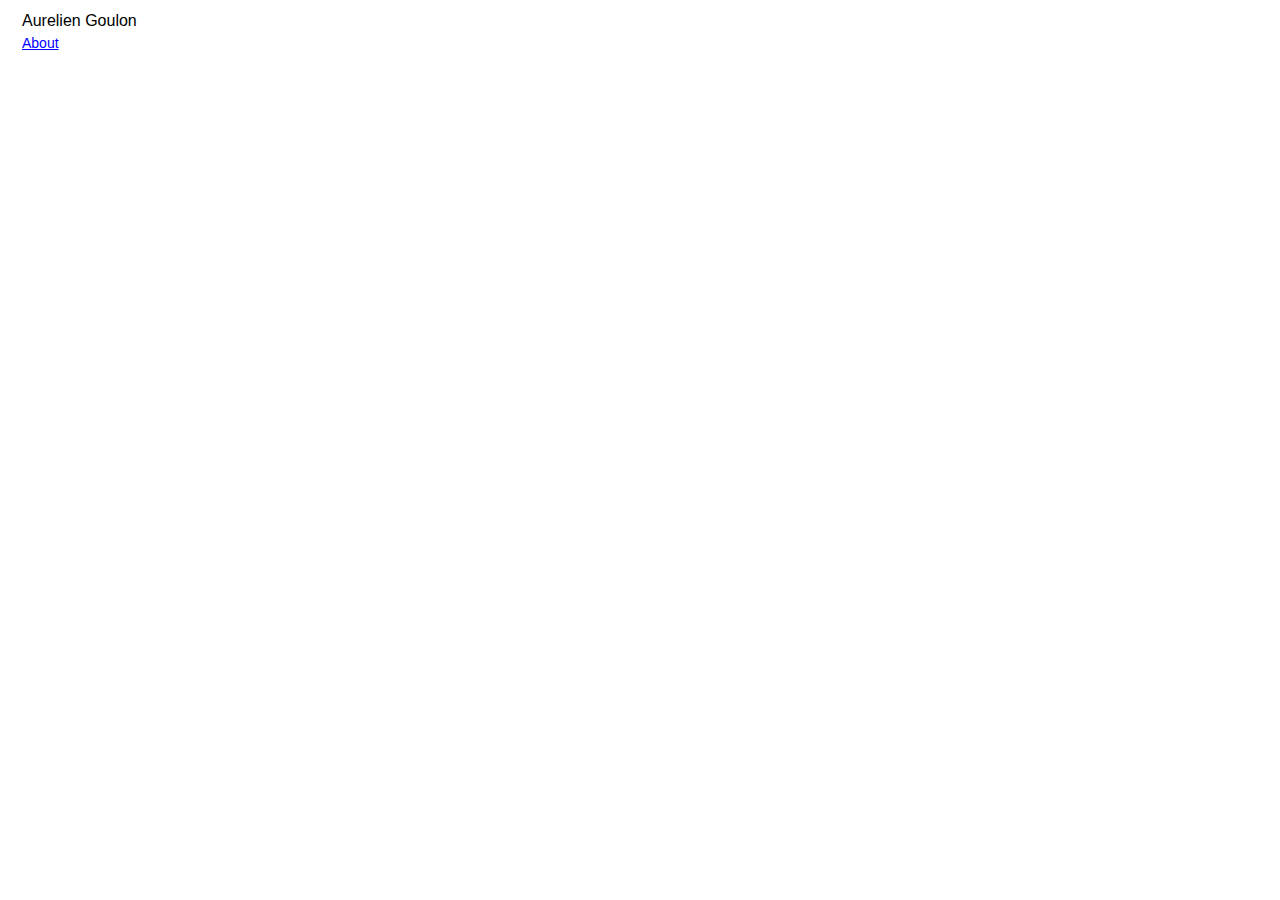
==== index.html @ 54659b94 "Remove twitter handle" ====
<!DOCTYPE html>
<html lang="en-US">
<head>
	<meta name="viewport" content="width=device-width, initial-scale=1">
	<meta charset="utf-8">
	<title>Aurelien Goulon</title>
	<link rel="stylesheet" type="text/css" href="main.css">
	<!-- Global site tag (gtag.js) - Google Analytics -->
	<script async src="https://www.googletagmanager.com/gtag/js?id=UA-165988400-1"></script>
	<script>
		window.dataLayer = window.dataLayer || [];
		function gtag(){dataLayer.push(arguments);}
		gtag('js', new Date());

		gtag('config', 'UA-165988400-1');
	</script>
	<script>var clicky_site_ids = clicky_site_ids || []; clicky_site_ids.push(101253825);</script>
	<script async src="//static.getclicky.com/js"></script>
</head>
<body>
	<h1>Aurelien Goulon</h1>
	<ul>
		<li><a href="/about.html">About</a></li>
	</ul>
</body>
</html>
---- main.css ----
body {
	background: #fff;
	color: #000;
}

html * {
	font-family: "Helvetica Neue", Helvetica, Arial, sans-serif;
	font-size: 14px;
	list-style: none;
	margin: 8px;
	line-height: 14px;
}

h1 {
	font-size: 16px;
	font-weight: normal;
}

body {
	margin: 14px;
}

ul {
	padding: 0;
	margin: 0;
}

a {
	margin: 0;
	color: blue;
}
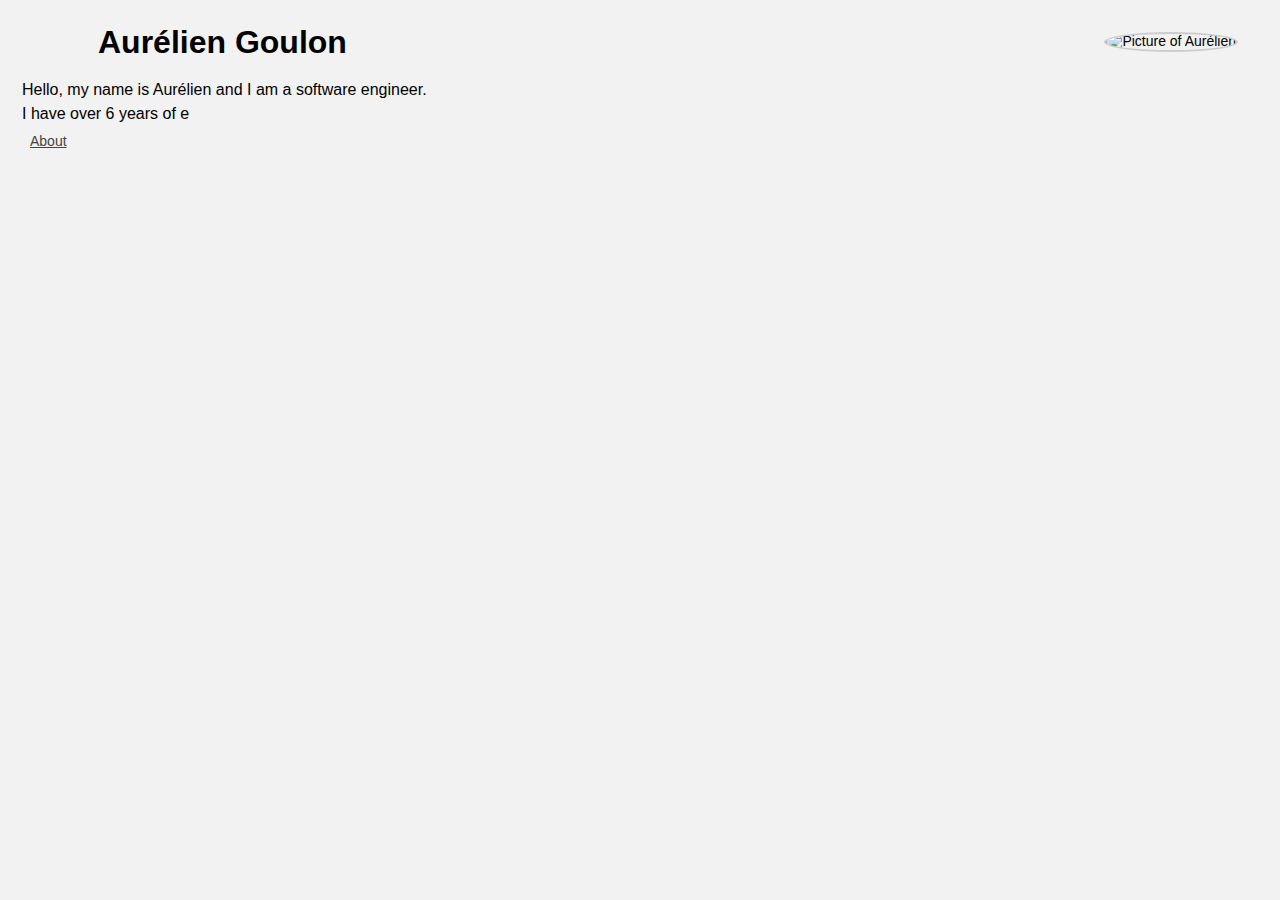
==== commit 785c2817: "Add typewriter effect to intro section" ====
--- a/index.html
+++ b/index.html
@@ -1,26 +1,43 @@
 <!DOCTYPE html>
 <html lang="en-US">
-<head>
-	<meta name="viewport" content="width=device-width, initial-scale=1">
-	<meta charset="utf-8">
-	<title>Aurelien Goulon</title>
-	<link rel="stylesheet" type="text/css" href="main.css">
-	<!-- Global site tag (gtag.js) - Google Analytics -->
-	<script async src="https://www.googletagmanager.com/gtag/js?id=UA-165988400-1"></script>
-	<script>
-		window.dataLayer = window.dataLayer || [];
-		function gtag(){dataLayer.push(arguments);}
-		gtag('js', new Date());
+  <head>
+    <meta name="viewport" content="width=device-width, initial-scale=1" />
+    <meta charset="utf-8" />
+    <title>Aurelien Goulon</title>
+    <link rel="stylesheet" type="text/css" href="main.css" />
+		<script src="script.js"></script>
+    <!-- Global site tag (gtag.js) - Google Analytics -->
+    <script
+      async
+      src="https://www.googletagmanager.com/gtag/js?id=UA-165988400-1"
+    ></script>
+    <script>
+      window.dataLayer = window.dataLayer || [];
+      function gtag() {
+        dataLayer.push(arguments);
+      }
+      gtag("js", new Date());
 
-		gtag('config', 'UA-165988400-1');
-	</script>
-	<script>var clicky_site_ids = clicky_site_ids || []; clicky_site_ids.push(101253825);</script>
-	<script async src="//static.getclicky.com/js"></script>
-</head>
-<body>
-	<h1>Aurelien Goulon</h1>
-	<ul>
-		<li><a href="/about.html">About</a></li>
-	</ul>
-</body>
-</html>+      gtag("config", "UA-165988400-1");
+    </script>
+    <script>
+      var clicky_site_ids = clicky_site_ids || [];
+      clicky_site_ids.push(101253825);
+    </script>
+    <script async src="//static.getclicky.com/js"></script>
+  </head>
+  <body>
+    <header>
+			<div class="header-container"></div>
+				<h1 class="header-title">Aurélien Goulon</h1>
+					<img class="header-pic" src="hello.jpg" alt="Picture of Aurélien" />
+			</div>
+    </header>
+		<p id="typewriter">
+    <footer>
+      <ul>
+        <li class="footer-element"><a href="/about.html">About</a></li>
+      </ul>
+    </footer>
+  </body>
+</html>
--- a/main.css
+++ b/main.css
@@ -1,31 +1,75 @@
 body {
-	background: #fff;
-	color: #000;
+  background: #f2f2f2;
+  color: #000;
 }
 
 html * {
-	font-family: "Helvetica Neue", Helvetica, Arial, sans-serif;
-	font-size: 14px;
-	list-style: none;
-	margin: 8px;
-	line-height: 14px;
+  font-family: "Helvetica Neue", Helvetica, Arial, sans-serif;
+  font-size: 14px;
+  list-style: none;
+  margin: 8px;
+  line-height: 14px;
 }
 
 h1 {
-	font-size: 16px;
-	font-weight: normal;
+  font-size: 16px;
+  font-weight: normal;
 }
 
 body {
-	margin: 14px;
+  margin: 14px;
 }
 
 ul {
-	padding: 0;
-	margin: 0;
+  padding: 0;
+  margin: 0;
 }
 
 a {
-	margin: 0;
-	color: blue;
-}+  margin: 0;
+  color: #444444;
+}
+
+/* Set up the paragraph text */
+p {
+  font-size: 16px; /* Set the font size */
+  line-height: 1.5; /* Set the line height */
+}
+
+/* p {
+  font-family: Arial, Helvetica, sans-serif;
+  font-size: 16px;
+  line-height: 1.5;
+  margin-bottom: 1.5em;
+  color: #333;
+} */
+
+.footer-element {
+  text-align: left;
+  font-size: 14px;
+}
+
+header {
+  display: flex;
+  justify-content: space-between;
+  align-items: center;
+}
+
+.header-container {
+  padding: 20px;
+}
+
+.header-title {
+  margin-right: auto;
+  font-size: 32px;
+  font-weight: bold;
+  margin-left: 20px;
+}
+
+.header-pic {
+  max-width: 150px;
+  max-height: 100%;
+  border-radius: 50%;
+  border: 2px solid #cccccc;
+  margin-right: 20px;
+}
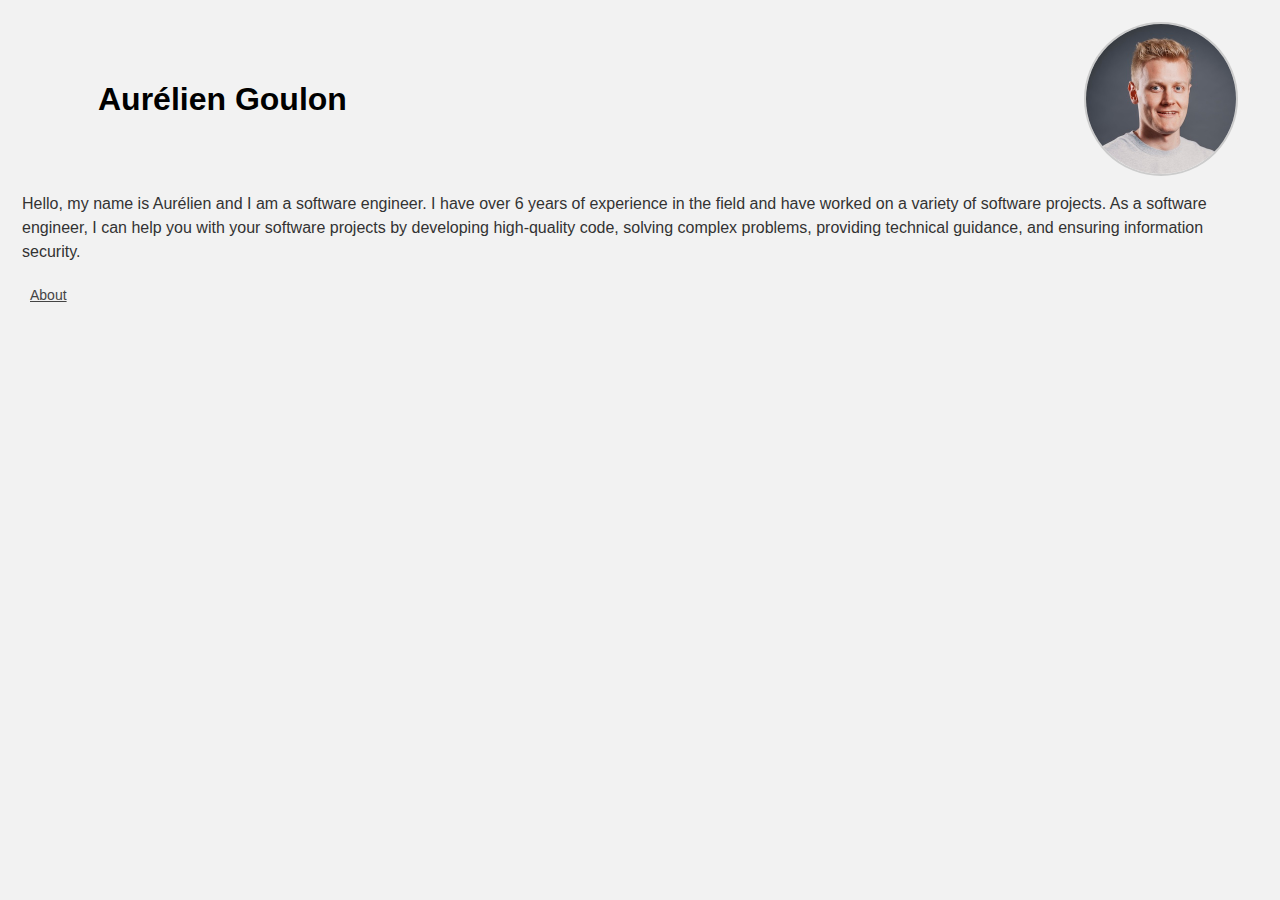
==== commit 8f7d59aa: "Add basic styling and introduction" ====
--- a/index.html
+++ b/index.html
@@ -5,7 +5,6 @@
     <meta charset="utf-8" />
     <title>Aurelien Goulon</title>
     <link rel="stylesheet" type="text/css" href="main.css" />
-		<script src="script.js"></script>
     <!-- Global site tag (gtag.js) - Google Analytics -->
     <script
       async
@@ -33,7 +32,13 @@
 					<img class="header-pic" src="hello.jpg" alt="Picture of Aurélien" />
 			</div>
     </header>
-		<p id="typewriter">
+    <p>
+      Hello, my name is Aurélien and I am a software engineer. I have over 6
+      years of experience in the field and have worked on a variety of software
+      projects. As a software engineer, I can help you with your software
+      projects by developing high-quality code, solving complex problems,
+      providing technical guidance, and ensuring information security.
+    </p>
     <footer>
       <ul>
         <li class="footer-element"><a href="/about.html">About</a></li>
--- a/main.css
+++ b/main.css
@@ -30,19 +30,13 @@
   color: #444444;
 }
 
-/* Set up the paragraph text */
 p {
-  font-size: 16px; /* Set the font size */
-  line-height: 1.5; /* Set the line height */
-}
-
-/* p {
   font-family: Arial, Helvetica, sans-serif;
   font-size: 16px;
   line-height: 1.5;
   margin-bottom: 1.5em;
   color: #333;
-} */
+}
 
 .footer-element {
   text-align: left;
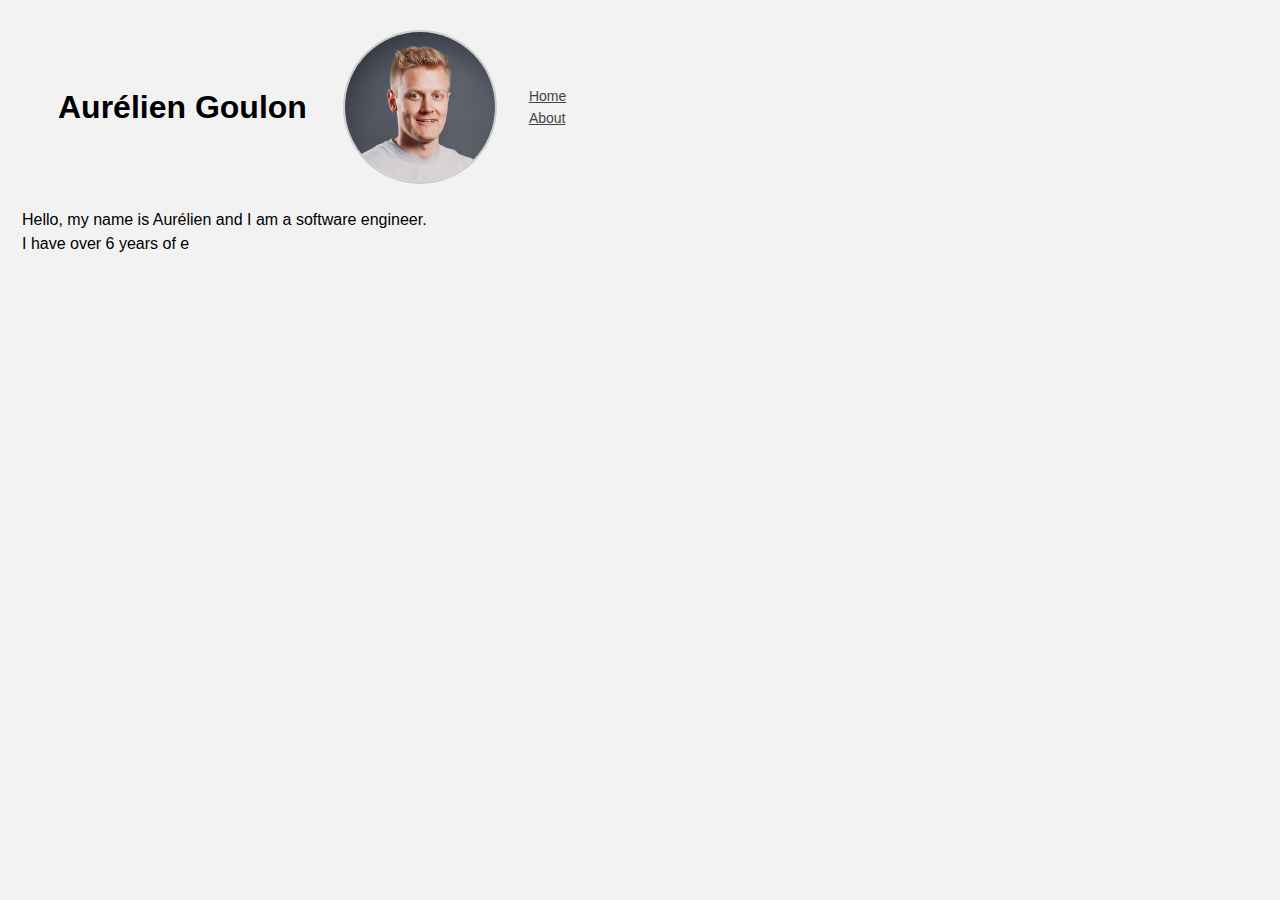
==== commit bf2613c4: "Add styling to the about page and fix header" ====
--- a/index.html
+++ b/index.html
@@ -5,6 +5,7 @@
     <meta charset="utf-8" />
     <title>Aurelien Goulon</title>
     <link rel="stylesheet" type="text/css" href="main.css" />
+    <script src="script.js"></script>
     <!-- Global site tag (gtag.js) - Google Analytics -->
     <script
       async
@@ -27,22 +28,17 @@
   </head>
   <body>
     <header>
-			<div class="header-container"></div>
-				<h1 class="header-title">Aurélien Goulon</h1>
-					<img class="header-pic" src="hello.jpg" alt="Picture of Aurélien" />
-			</div>
+      <div class="header-container">
+        <h1 class="header-title">Aurélien Goulon</h1>
+        <img class="header-pic" src="hello.jpg" alt="Picture of Aurélien" />
+      </div>
+      <nav class="navlinks">
+        <ul class="menu">
+          <li><a href="/">Home</a></li>
+          <li><a href="/about.html">About</a></li>
+        </ul>
+      </nav>
     </header>
-    <p>
-      Hello, my name is Aurélien and I am a software engineer. I have over 6
-      years of experience in the field and have worked on a variety of software
-      projects. As a software engineer, I can help you with your software
-      projects by developing high-quality code, solving complex problems,
-      providing technical guidance, and ensuring information security.
-    </p>
-    <footer>
-      <ul>
-        <li class="footer-element"><a href="/about.html">About</a></li>
-      </ul>
-    </footer>
+    <p id="typewriter"></p>
   </body>
 </html>
--- a/main.css
+++ b/main.css
@@ -30,34 +30,36 @@
   color: #444444;
 }
 
+/* Set up the paragraph text */
 p {
+  font-size: 16px; /* Set the font size */
+  line-height: 1.5; /* Set the line height */
+}
+
+/* p {
   font-family: Arial, Helvetica, sans-serif;
   font-size: 16px;
   line-height: 1.5;
   margin-bottom: 1.5em;
   color: #333;
-}
-
-.footer-element {
-  text-align: left;
-  font-size: 14px;
-}
+} */
 
 header {
   display: flex;
-  justify-content: space-between;
+  justify-content: left;
   align-items: center;
 }
 
 .header-container {
-  padding: 20px;
+  display: flex;
+  flex-direction: row;
+  align-items: center;
 }
 
 .header-title {
-  margin-right: auto;
+  padding: 20px;
   font-size: 32px;
   font-weight: bold;
-  margin-left: 20px;
 }
 
 .header-pic {
@@ -65,5 +67,4 @@
   max-height: 100%;
   border-radius: 50%;
   border: 2px solid #cccccc;
-  margin-right: 20px;
 }
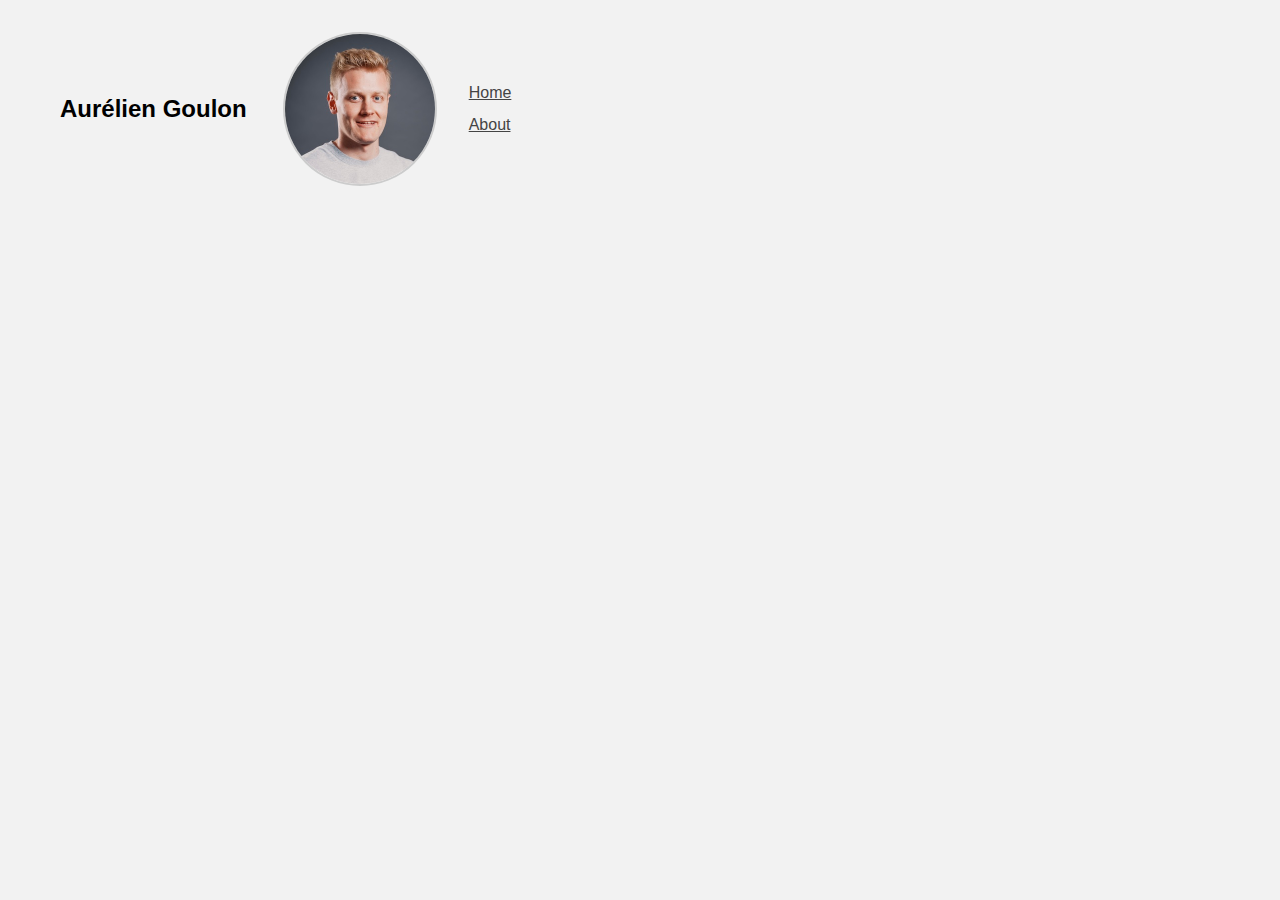
==== commit 07bb9a7a: "Update Google Analytics to version 4" ====
--- a/index.html
+++ b/index.html
@@ -5,11 +5,10 @@
     <meta charset="utf-8" />
     <title>Aurelien Goulon</title>
     <link rel="stylesheet" type="text/css" href="main.css" />
-    <script src="script.js"></script>
-    <!-- Global site tag (gtag.js) - Google Analytics -->
+    <!-- Google tag (gtag.js) -->
     <script
       async
-      src="https://www.googletagmanager.com/gtag/js?id=UA-165988400-1"
+      src="https://www.googletagmanager.com/gtag/js?id=G-VT9KC1BCKN"
     ></script>
     <script>
       window.dataLayer = window.dataLayer || [];
@@ -18,7 +17,7 @@
       }
       gtag("js", new Date());
 
-      gtag("config", "UA-165988400-1");
+      gtag("config", "G-VT9KC1BCKN");
     </script>
     <script>
       var clicky_site_ids = clicky_site_ids || [];
--- a/main.css
+++ b/main.css
@@ -5,19 +5,19 @@
 
 html * {
   font-family: "Helvetica Neue", Helvetica, Arial, sans-serif;
-  font-size: 14px;
+  font-size: 1rem;
   list-style: none;
-  margin: 8px;
-  line-height: 14px;
+  margin: 0.5rem;
+  line-height: 1.5;
 }
 
 h1 {
-  font-size: 16px;
+  font-size: 1rem;
   font-weight: normal;
 }
 
 body {
-  margin: 14px;
+  margin: 1rem;
 }
 
 ul {
@@ -32,7 +32,7 @@
 
 /* Set up the paragraph text */
 p {
-  font-size: 16px; /* Set the font size */
+  font-size: 1rem; /* Set the font size */
   line-height: 1.5; /* Set the line height */
 }
 
@@ -57,14 +57,15 @@
 }
 
 .header-title {
-  padding: 20px;
-  font-size: 32px;
+  padding: 1.25rem;
+  font-size: 1.5rem;
+  line-height: 2rem;
   font-weight: bold;
 }
 
 .header-pic {
-  max-width: 150px;
+  max-width: 9.375rem;
   max-height: 100%;
   border-radius: 50%;
-  border: 2px solid #cccccc;
+  border: 0.125rem solid #cccccc;
 }
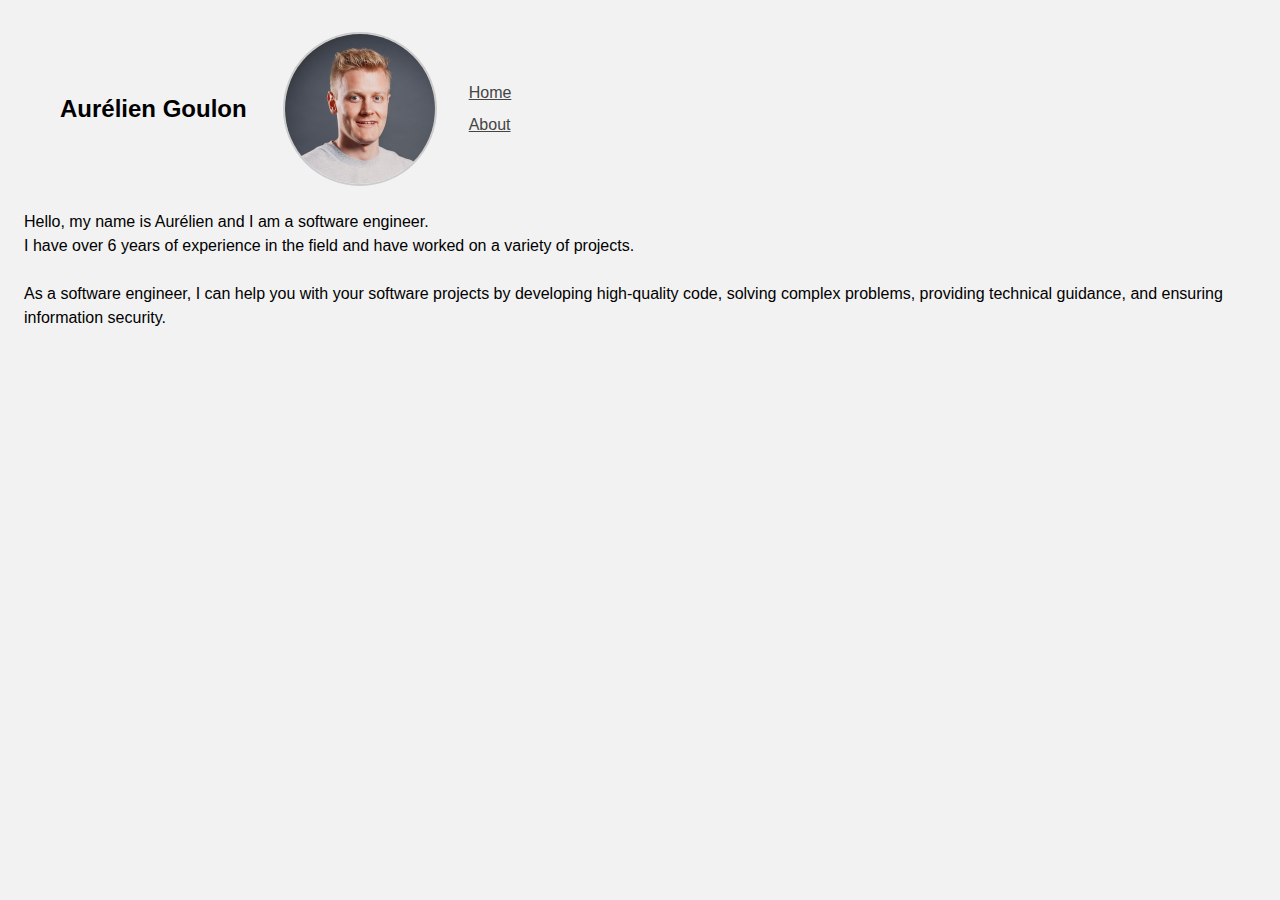
==== commit 4eb21243: "Add intro text" ====
--- a/index.html
+++ b/index.html
@@ -38,6 +38,13 @@
         </ul>
       </nav>
     </header>
-    <p id="typewriter"></p>
+    <p id="typewriter">
+      Hello, my name is Aurélien and I am a software engineer.<br />
+      I have over 6 years of experience in the field and have worked on a
+      variety of projects.<br /><br />
+      As a software engineer, I can help you with your software projects by
+      developing high-quality code, solving complex problems, providing
+      technical guidance, and ensuring information security.
+    </p>
   </body>
 </html>
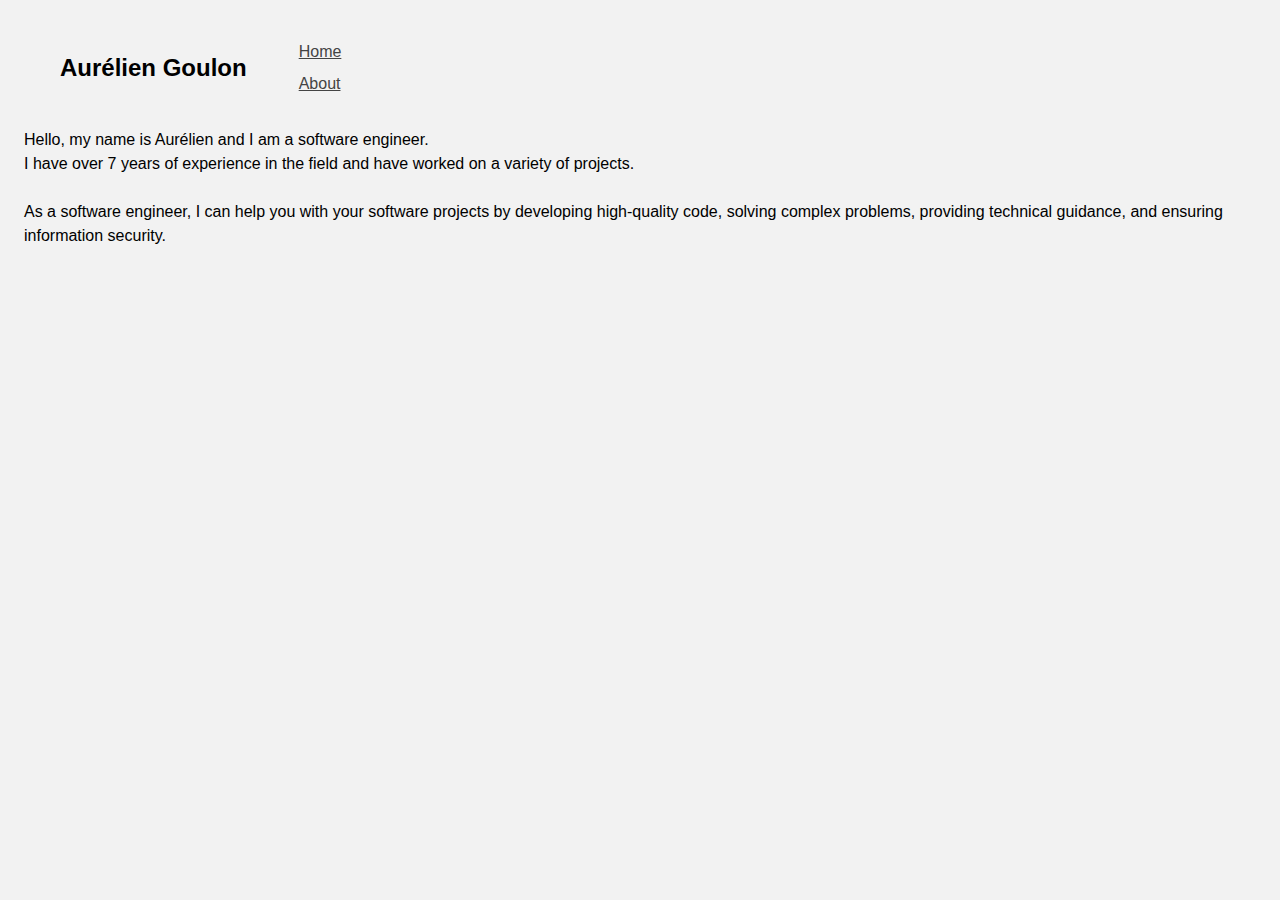
==== commit a7d4464b: "Remove profile pic and update exp" ====
--- a/index.html
+++ b/index.html
@@ -29,7 +29,6 @@
     <header>
       <div class="header-container">
         <h1 class="header-title">Aurélien Goulon</h1>
-        <img class="header-pic" src="hello.jpg" alt="Picture of Aurélien" />
       </div>
       <nav class="navlinks">
         <ul class="menu">
@@ -40,7 +39,7 @@
     </header>
     <p id="typewriter">
       Hello, my name is Aurélien and I am a software engineer.<br />
-      I have over 6 years of experience in the field and have worked on a
+      I have over 7 years of experience in the field and have worked on a
       variety of projects.<br /><br />
       As a software engineer, I can help you with your software projects by
       developing high-quality code, solving complex problems, providing
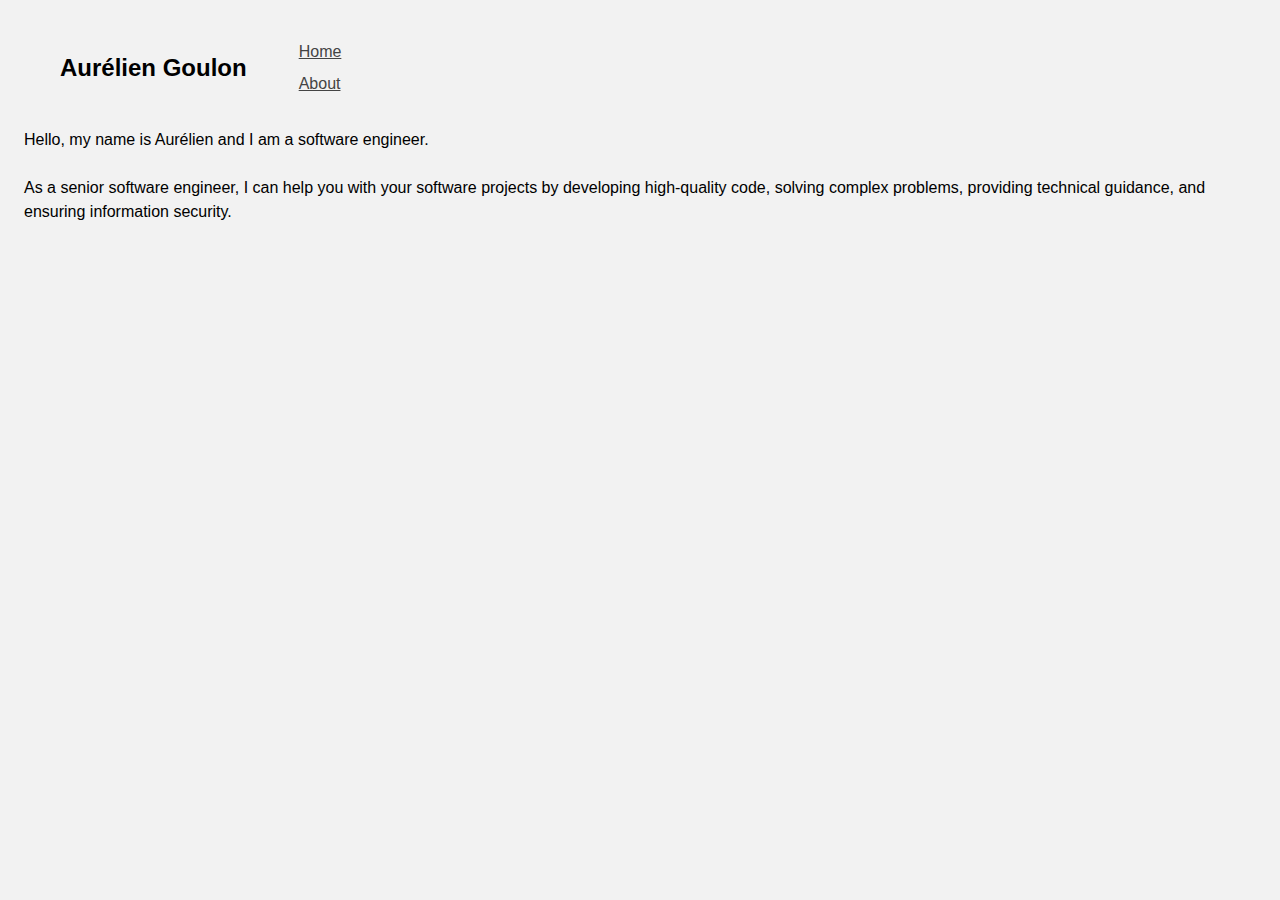
==== commit b2de5464: "Update title and exp" ====
--- a/index.html
+++ b/index.html
@@ -38,10 +38,8 @@
       </nav>
     </header>
     <p id="typewriter">
-      Hello, my name is Aurélien and I am a software engineer.<br />
-      I have over 7 years of experience in the field and have worked on a
-      variety of projects.<br /><br />
-      As a software engineer, I can help you with your software projects by
+      Hello, my name is Aurélien and I am a software engineer.<br /><br />
+      As a senior software engineer, I can help you with your software projects by
       developing high-quality code, solving complex problems, providing
       technical guidance, and ensuring information security.
     </p>
